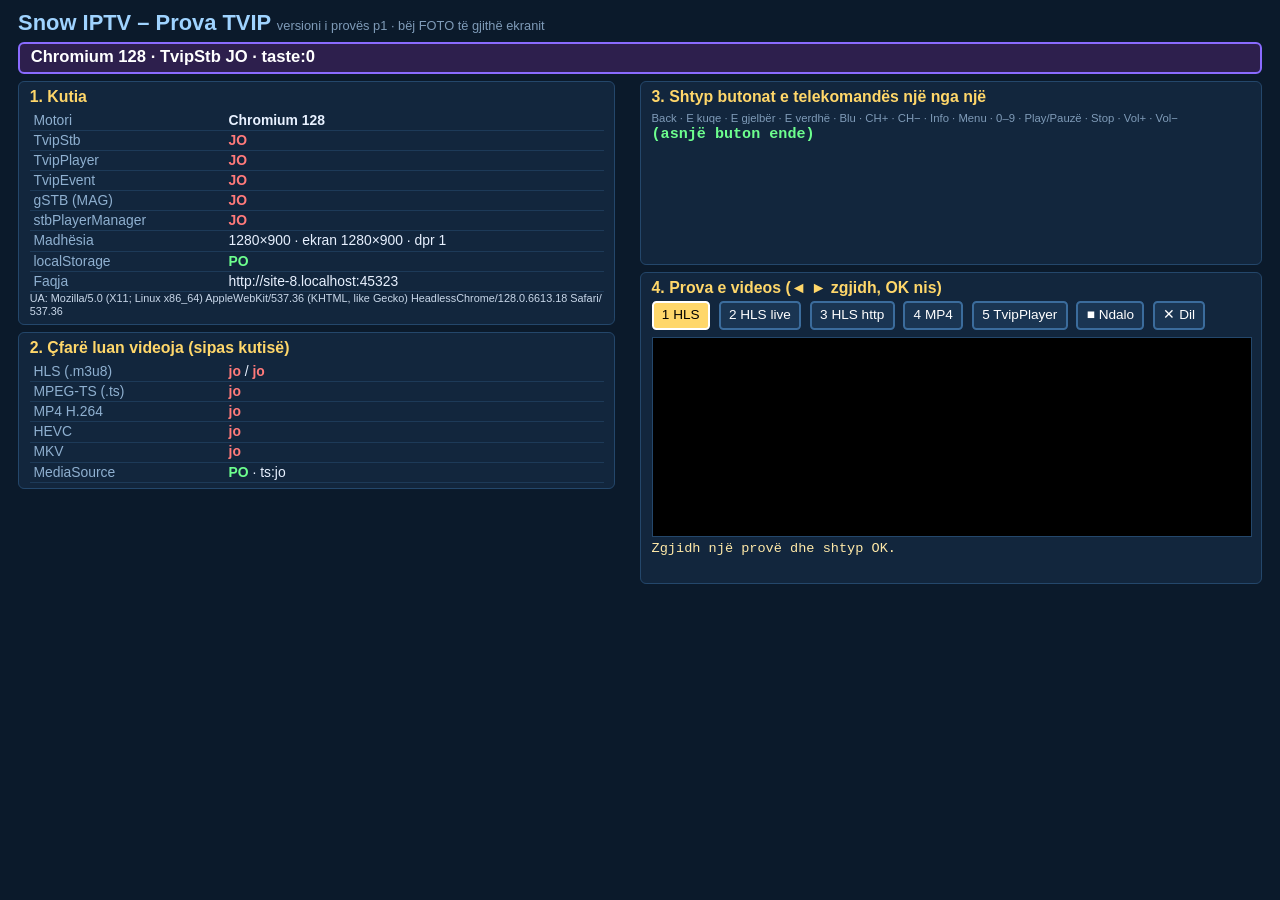
==== tvip-prove.html @ 43b4c445 "Add files via upload" ====
<!DOCTYPE html>
<html lang="sq">
<head>
<meta charset="utf-8">
<meta name="viewport" content="width=device-width, initial-scale=1">
<title>Snow IPTV – Prova TVIP</title>
<style>
  /* përmasat ndjekin gjerësinë e ekranit: e gjithë faqja hyn në një foto si në 1280×720 ashtu edhe në 1920×1080 */
  html { font-size: 1.18vw; }
  html, body { margin: 0; padding: 0; background: #0b1a2b; color: #e8f1ff; font-family: Arial, Helvetica, sans-serif; overflow: hidden; }
  body { font-size: 1rem; line-height: 1.25; padding: 0.6rem 1.2rem; box-sizing: border-box; height: 100vh; }
  h1 { font-size: 1.45rem; margin: 0 0 0.35rem 0; color: #9fd3ff; }
  h1 small { font-size: 0.85rem; color: #7f9bb8; font-weight: normal; }
  .kolona { display: -webkit-box; display: -webkit-flex; display: flex; }
  .majtas { width: 48%; margin-right: 2%; }
  .djathtas { width: 50%; }
  .kuti { background: #12263d; border: 1px solid #24476b; border-radius: 0.4rem; padding: 0.35rem 0.7rem; margin-bottom: 0.45rem; }
  .kuti h2 { font-size: 1.05rem; margin: 0 0 0.25rem 0; color: #ffd76a; }
  table { border-collapse: collapse; width: 100%; }
  td { padding: 0.06rem 0.25rem; vertical-align: top; border-bottom: 1px solid #1d3a58; font-size: 0.92rem; }
  td.e { color: #8fb0d0; white-space: nowrap; width: 34%; }
  .po { color: #6dff8e; font-weight: bold; }
  .jo { color: #ff7a7a; font-weight: bold; }
  .ua { font-size: 0.72rem; color: #c9d8ea; word-break: break-all; }
  #tastet { font-size: 1rem; font-family: "Courier New", monospace; height: 8.85rem; overflow: hidden; }
  #tastet div { padding: 0; }
  #tastet div:first-child { color: #6dff8e; font-weight: bold; }
  .butonat { margin: 0.2rem 0; }
  .btn { display: inline-block; padding: 0.25rem 0.55rem; margin: 0 0.3rem 0.3rem 0; border: 2px solid #3b6c9c; border-radius: 0.3rem; background: #1a3552; color: #fff; font-size: 0.9rem; }
  .btn.fokus { background: #ffd76a; color: #000; border-color: #fff; }
  #kutiaVideo { position: relative; width: 100%; height: 22vh; background: #000; border: 1px solid #24476b; }
  #vd { width: 100%; height: 100%; background: #000; }
  #gjendja { font-size: 0.9rem; font-family: "Courier New", monospace; height: 2.4rem; overflow: hidden; color: #ffe9a8; margin-top: 0.25rem; }
  #permbledhja { font-size: 1.1rem; font-weight: bold; color: #fff; background: #2d1f4d; border: 2px solid #8a6bff; border-radius: 0.4rem; padding: 0.25rem 0.7rem; margin-bottom: 0.45rem; }
  .shenim { font-size: 0.75rem; color: #7f9bb8; }
</style>
</head>
<body>
<h1>Snow IPTV – Prova TVIP <small>versioni i provës p1 · bëj FOTO të gjithë ekranit</small></h1>
<div id="permbledhja">Duke kontrolluar…</div>

<div class="kolona">
  <div class="majtas">
    <div class="kuti">
      <h2>1. Kutia</h2>
      <table id="info"></table>
      <div class="ua" id="ua"></div>
    </div>
    <div class="kuti">
      <h2>2. Çfarë luan videoja (sipas kutisë)</h2>
      <table id="formatet"></table>
    </div>
  </div>

  <div class="djathtas">
    <div class="kuti">
      <h2>3. Shtyp butonat e telekomandës një nga një</h2>
      <div class="shenim">Back · E kuqe · E gjelbër · E verdhë · Blu · CH+ · CH− · Info · Menu · 0–9 · Play/Pauzë · Stop · Vol+ · Vol−</div>
      <div id="tastet"><div>(asnjë buton ende)</div></div>
    </div>
    <div class="kuti">
      <h2>4. Prova e videos (◄ ► zgjidh, OK nis)</h2>
      <div class="butonat" id="butonat">
        <span class="btn" data-v="hls">1 HLS</span>
        <span class="btn" data-v="live">2 HLS live</span>
        <span class="btn" data-v="http">3 HLS http</span>
        <span class="btn" data-v="mp4">4 MP4</span>
        <span class="btn" data-v="tvip">5 TvipPlayer</span>
        <span class="btn" data-v="ndalo">■ Ndalo</span>
        <span class="btn" data-v="dil">✕ Dil</span>
      </div>
      <div id="kutiaVideo"><video id="vd" playsinline disableremoteplayback></video></div>
      <div id="gjendja">Zgjidh një provë dhe shtyp OK.</div>
    </div>
  </div>
</div>

<script>
/* Faqe vetëm për diagnostikim: s'dërgon asgjë askund, s'ruan asgjë. ES5 që të hapet edhe në motorët e vjetër. */
(function () {
  "use strict";
  var ua = navigator.userAgent || "";
  var VIDEOT = {
    hls:  "https://test-streams.mux.dev/x36xhzz/x36xhzz.m3u8",
    live: "https://cph-p2p-msl.akamaized.net/hls/live/2000341/test/master.m3u8",
    http: "http://test-streams.mux.dev/x36xhzz/x36xhzz.m3u8",
    mp4:  "https://test-videos.co.uk/vids/bigbuckbunny/mp4/h264/720/Big_Buck_Bunny_720_10s_1MB.mp4"
  };
  var rezultatet = {};   // provë -> "OK"/"GABIM"
  var tastet = [], nrTasteve = 0;

  function $(id) { return document.getElementById(id); }
  function esc(t) { return String(t).replace(/&/g, "&amp;").replace(/</g, "&lt;").replace(/>/g, "&gt;"); }
  function poJo(b) { return b ? '<span class="po">PO</span>' : '<span class="jo">JO</span>'; }
  function thirr(obj, emri) {
    try { if (obj && typeof obj[emri] === "function") { var r = obj[emri](); return (r === undefined || r === null || r === "") ? "(bosh)" : String(r); } }
    catch (e) { return "gabim: " + e.message; }
    return "—";
  }
  function rresht(tab, e, v) { tab.innerHTML += '<tr><td class="e">' + esc(e) + "</td><td>" + v + "</td></tr>"; }

  // ---------------------------------------------------------------- 1. kutia
  var chrome = /Chrome\/(\d+)/.exec(ua), webkit = /AppleWebKit\/([\d.]+)/.exec(ua);
  var motori = chrome ? "Chromium " + chrome[1] : (webkit ? "WebKit " + webkit[1] : "i panjohur");
  var S = window.TvipStb, kaTvip = !!S;
  var info = $("info");
  rresht(info, "Motori", "<b>" + esc(motori) + "</b>");
  rresht(info, "TvipStb", poJo(kaTvip));
  if (kaTvip) {
    rresht(info, "Modeli (deviceId)", esc(thirr(S, "getDeviceId")));
    rresht(info, "Softueri", esc(thirr(S, "getSoftwareVersion")));
    rresht(info, "MAC", esc(thirr(S, "getMainMacAddress")));
    rresht(info, "Gjuha", esc(thirr(S, "getCurrentLanguageCode")));
    rresht(info, "Ekrani", esc(thirr(S, "getDisplayMode")));
    try { var f = []; for (var k in S) { if (typeof S[k] === "function") f.push(k); } rresht(info, "Funksionet", '<span class="ua">' + esc(f.slice(0, 40).join(" ")) + "</span>"); } catch (e) {}
  }
  rresht(info, "TvipPlayer", poJo(!!window.TvipPlayer));
  rresht(info, "TvipEvent", poJo(!!window.TvipEvent));
  rresht(info, "gSTB (MAG)", poJo(!!window.gSTB));
  rresht(info, "stbPlayerManager", poJo(!!window.stbPlayerManager));
  rresht(info, "Madhësia", (window.innerWidth || 0) + "×" + (window.innerHeight || 0) + " · ekran " + (screen.width || 0) + "×" + (screen.height || 0) + " · dpr " + (window.devicePixelRatio || 1));
  var ls = false; try { localStorage.setItem("snow_prove", "1"); ls = localStorage.getItem("snow_prove") === "1"; localStorage.removeItem("snow_prove"); } catch (e) {}
  rresht(info, "localStorage", poJo(ls));
  rresht(info, "Faqja", esc(location.protocol + "//" + location.host));
  $("ua").innerHTML = "UA: " + esc(ua);

  // ---------------------------------------------------------------- 2. formatet
  var vd = $("vd"), fm = $("formatet");
  try { vd.disableRemotePlayback = true; } catch (e) {}
  function cp(t) { try { var r = vd.canPlayType(t); return r ? '<span class="po">' + r + "</span>" : '<span class="jo">jo</span>'; } catch (e) { return "gabim"; } }
  rresht(fm, "HLS (.m3u8)", cp("application/vnd.apple.mpegurl") + " / " + cp("application/x-mpegURL"));
  rresht(fm, "MPEG-TS (.ts)", cp("video/mp2t"));
  rresht(fm, "MP4 H.264", cp('video/mp4; codecs="avc1.42E01E, mp4a.40.2"'));
  rresht(fm, "HEVC", cp('video/mp4; codecs="hvc1.1.6.L93.B0"'));
  rresht(fm, "MKV", cp("video/x-matroska"));
  rresht(fm, "MediaSource", poJo(!!window.MediaSource) + (window.MediaSource && MediaSource.isTypeSupported ? " · ts:" + (MediaSource.isTypeSupported('video/mp2t; codecs="avc1.42E01E,mp4a.40.2"') ? "po" : "jo") : ""));

  // ---------------------------------------------------------------- 3. tastet
  function emriTastit(e) {
    var n = [];
    if (e.key && e.key !== "Unidentified") n.push(e.key);
    if (e.code) n.push(e.code);
    return n.join(" / ") || "?";
  }
  function shenoTastin(burimi, kodi, emri) {
    nrTasteve++;
    tastet.unshift(burimi + "  kodi " + kodi + "  " + emri);
    if (tastet.length > 7) tastet.length = 7;
    var h = ""; for (var i = 0; i < tastet.length; i++) h += "<div>" + esc(tastet[i]) + "</div>";
    $("tastet").innerHTML = h;
  }

  // Back: në disa kuti shfletuesi kthehet "pas" në histori – e kapim që faqja të mos mbyllet
  try { history.pushState({ snow: 1 }, "", location.href); } catch (e) {}
  window.addEventListener("popstate", function () {
    shenoTastin("histori", "-", "BACK (popstate)");
    try { history.pushState({ snow: 1 }, "", location.href); } catch (e) {}
  });

  // ---------------------------------------------------------------- 4. butonat dhe video
  var btns = $("butonat").getElementsByTagName("span"), fokus = 0;
  function vendosFokus(i) {
    fokus = (i + btns.length) % btns.length;
    for (var j = 0; j < btns.length; j++) btns[j].className = j === fokus ? "btn fokus" : "btn";
  }
  vendosFokus(0);

  var gj = $("gjendja"), prova = "", t0 = 0, kohematesi = null, tvipAktiv = false;
  function gjendja(t) { gj.innerHTML = esc(t); }
  function permbledhja() {
    var p = [motori, kaTvip ? "TvipStb PO" : "TvipStb JO"];
    for (var k in rezultatet) p.push(k + ":" + rezultatet[k]);
    p.push("taste:" + nrTasteve);
    $("permbledhja").innerHTML = esc(p.join(" · "));
  }
  function ndalo() {
    if (kohematesi) { clearInterval(kohematesi); kohematesi = null; }
    try { vd.pause(); vd.removeAttribute("src"); vd.load(); } catch (e) {}
    if (tvipAktiv) { try { window.TvipPlayer.stop(); } catch (e) {} tvipAktiv = false; }
  }
  function sukses(cfare) {
    if (rezultatet[prova] !== "OK") { rezultatet[prova] = "OK"; permbledhja(); }
    gjendja("✔ " + prova + " LUAN · " + cfare);
  }

  ["loadstart", "loadedmetadata", "playing", "waiting", "stalled", "error", "ended"].forEach(function (ev) {
    vd.addEventListener(ev, function () {
      if (!prova || tvipAktiv) return;
      var s = Math.round((Date.now() - t0) / 100) / 10;
      if (ev === "error") {
        var c = vd.error ? vd.error.code : "?", m = vd.error && vd.error.message ? " " + vd.error.message : "";
        rezultatet[prova] = "GABIM" + c; permbledhja();
        gjendja("✘ " + prova + " GABIM kodi " + c + m + " (pas " + s + " s)");
      } else if (ev === "playing" || ev === "loadedmetadata") {
        gjendja(prova + ": " + ev + " · " + (vd.videoWidth ? vd.videoWidth + "×" + vd.videoHeight : "pa figurë ende") + " · " + s + " s");
      } else if (ev === "ended" && prova === "mp4") {
        try { vd.currentTime = 0; vd.play(); } catch (e) {}
      } else {
        gjendja(prova + ": " + ev + " · " + s + " s");
      }
    });
  });

  function nisVideo(lloji) {
    ndalo();
    prova = lloji; t0 = Date.now();
    if (lloji === "tvip") return nisTvip();
    gjendja(lloji + ": duke hapur…");
    try {
      vd.src = VIDEOT[lloji];
      var r = vd.play();
      if (r && r["catch"]) r["catch"](function (e) { gjendja(lloji + ": play() u refuzua: " + (e && e.message)); });
    } catch (e) { gjendja(lloji + ": gabim " + e.message); }
    var t = 0;
    kohematesi = setInterval(function () {
      t++;
      if (vd.currentTime > 1.5 && vd.videoWidth > 0) sukses(vd.videoWidth + "×" + vd.videoHeight + " · koha " + Math.round(vd.currentTime) + " s");
      if (t >= 25 && rezultatet[prova] !== "OK" && !/^GABIM/.test(rezultatet[prova] || "")) {
        rezultatet[prova] = "S'NISI"; permbledhja();
        gjendja("✘ " + prova + " s'nisi për 25 s (gjendja " + vd.readyState + "/" + vd.networkState + ")");
        clearInterval(kohematesi); kohematesi = null;
      }
    }, 1000);
  }

  // Lojtari i sistemit TVIP (vetëm në modalitetin API "tvip"): videoja del në dritaren e kutisë së zezë
  function nisTvip() {
    var P = window.TvipPlayer;
    if (!P || typeof P.playUrl !== "function") { rezultatet.tvip = "MUNGON"; permbledhja(); gjendja("TvipPlayer mungon (normale në modalitetin blink)."); return; }
    tvipAktiv = true;
    try {
      var r = $("kutiaVideo").getBoundingClientRect(), d = window.devicePixelRatio || 1;
      if (typeof P.setVideoWindow === "function") P.setVideoWindow(Math.round(r.left * d), Math.round(r.top * d), Math.round(r.width * d), Math.round(r.height * d), true);
      P.playUrl(VIDEOT.live, "live");
      gjendja("tvip: playUrl u thirr…");
    } catch (e) { rezultatet.tvip = "GABIM"; permbledhja(); gjendja("tvip: gabim " + e.message); return; }
    var t = 0, poz0 = -1;
    kohematesi = setInterval(function () {
      t++;
      var poz = -1; try { poz = P.getCurrentPositionMsec(); } catch (e) {}
      if (poz0 >= 0 && poz > poz0) sukses("pozicioni " + Math.round(poz / 1000) + " s");
      else gjendja("tvip: pozicioni " + poz + " · " + t + " s");
      poz0 = poz;
      if (t >= 25 && rezultatet.tvip !== "OK") { rezultatet.tvip = "S'NISI"; permbledhja(); clearInterval(kohematesi); kohematesi = null; }
    }, 1000);
  }

  function veproj() {
    var v = btns[fokus].getAttribute("data-v");
    if (v === "ndalo") { ndalo(); prova = ""; gjendja("U ndal."); return; }
    if (v === "dil") { ndalo(); try { window.close(); } catch (e) {} setTimeout(function () { gjendja("window.close() s'mbylli faqen – përdor butonin Home/Menu."); }, 800); return; }
    nisVideo(v);
  }

  document.addEventListener("keydown", function (e) {
    var k = e.keyCode || e.which || 0;
    shenoTastin("tast", k, emriTastit(e));
    permbledhja();
    if (k === 37 || k === 38) vendosFokus(fokus - 1);
    else if (k === 39 || k === 40) vendosFokus(fokus + 1);
    else if (k === 13) veproj();
    // asnjë tast s'i lihet sistemit (që Back të mos e mbyllë faqen); daljet: butoni "✕ Dil" ose Home/Menu i kutisë
    try { e.preventDefault(); } catch (x) {}
  }, true);

  for (var b = 0; b < btns.length; b++) (function (i) {
    btns[i].addEventListener("click", function () { vendosFokus(i); veproj(); });
  })(b);

  window.onerror = function (m, u, l) { gjendja("Gabim JS: " + m + " (rr. " + l + ")"); };
  permbledhja();
})();
</script>
</body>
</html>
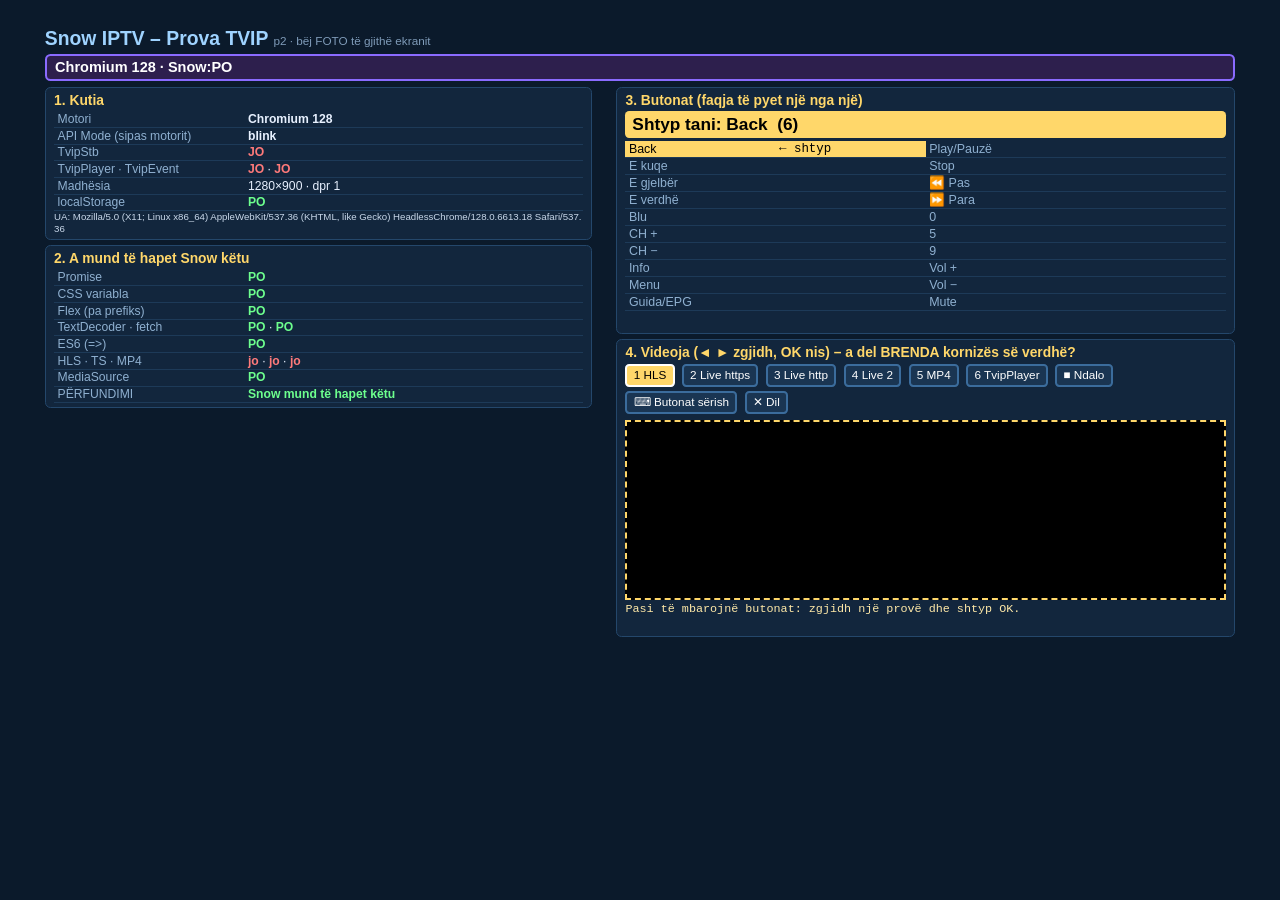
==== commit f24ea3bb: "Add files via upload" ====
--- a/tvip-prove.html
+++ b/tvip-prove.html
@@ -3,40 +3,42 @@
 <head>
 <meta charset="utf-8">
 <meta name="viewport" content="width=device-width, initial-scale=1">
-<title>Snow IPTV – Prova TVIP</title>
+<title>Snow IPTV – Prova TVIP p2</title>
 <style>
-  /* përmasat ndjekin gjerësinë e ekranit: e gjithë faqja hyn në një foto si në 1280×720 ashtu edhe në 1920×1080 */
-  html { font-size: 1.18vw; }
+  /* përmasat ndjekin ekranin; kufij 3% që asgjë të mos pritet nga skajet e TV-së */
+  html { font-size: 1.08vw; }
   html, body { margin: 0; padding: 0; background: #0b1a2b; color: #e8f1ff; font-family: Arial, Helvetica, sans-serif; overflow: hidden; }
-  body { font-size: 1rem; line-height: 1.25; padding: 0.6rem 1.2rem; box-sizing: border-box; height: 100vh; }
-  h1 { font-size: 1.45rem; margin: 0 0 0.35rem 0; color: #9fd3ff; }
+  body { font-size: 1rem; line-height: 1.2; padding: 3vh 3.5vw; box-sizing: border-box; height: 100vh; }
+  h1 { font-size: 1.4rem; margin: 0 0 0.3rem 0; color: #9fd3ff; }
   h1 small { font-size: 0.85rem; color: #7f9bb8; font-weight: normal; }
   .kolona { display: -webkit-box; display: -webkit-flex; display: flex; }
-  .majtas { width: 48%; margin-right: 2%; }
-  .djathtas { width: 50%; }
-  .kuti { background: #12263d; border: 1px solid #24476b; border-radius: 0.4rem; padding: 0.35rem 0.7rem; margin-bottom: 0.45rem; }
-  .kuti h2 { font-size: 1.05rem; margin: 0 0 0.25rem 0; color: #ffd76a; }
+  .majtas { width: 46%; margin-right: 2%; }
+  .djathtas { width: 52%; }
+  .kuti { background: #12263d; border: 1px solid #24476b; border-radius: 0.4rem; padding: 0.3rem 0.6rem; margin-bottom: 0.4rem; }
+  .kuti h2 { font-size: 1rem; margin: 0 0 0.2rem 0; color: #ffd76a; }
   table { border-collapse: collapse; width: 100%; }
-  td { padding: 0.06rem 0.25rem; vertical-align: top; border-bottom: 1px solid #1d3a58; font-size: 0.92rem; }
-  td.e { color: #8fb0d0; white-space: nowrap; width: 34%; }
+  td { padding: 0.04rem 0.25rem; vertical-align: top; border-bottom: 1px solid #1d3a58; font-size: 0.88rem; }
+  td.e { color: #8fb0d0; white-space: nowrap; width: 36%; }
   .po { color: #6dff8e; font-weight: bold; }
   .jo { color: #ff7a7a; font-weight: bold; }
-  .ua { font-size: 0.72rem; color: #c9d8ea; word-break: break-all; }
-  #tastet { font-size: 1rem; font-family: "Courier New", monospace; height: 8.85rem; overflow: hidden; }
-  #tastet div { padding: 0; }
-  #tastet div:first-child { color: #6dff8e; font-weight: bold; }
-  .butonat { margin: 0.2rem 0; }
-  .btn { display: inline-block; padding: 0.25rem 0.55rem; margin: 0 0.3rem 0.3rem 0; border: 2px solid #3b6c9c; border-radius: 0.3rem; background: #1a3552; color: #fff; font-size: 0.9rem; }
+  .ua { font-size: 0.7rem; color: #c9d8ea; word-break: break-all; }
+  #udhezimi { font-size: 1.25rem; font-weight: bold; color: #000; background: #ffd76a; border-radius: 0.3rem; padding: 0.2rem 0.5rem; margin-bottom: 0.25rem; }
+  #udhezimi.mbaroi { background: #6dff8e; }
+  #tabTastet td { font-family: "Courier New", monospace; font-size: 0.9rem; width: 25%; }
+  #tabTastet td.n { font-family: Arial, Helvetica, sans-serif; color: #8fb0d0; }
+  #tabTastet td.tani { background: #ffd76a; color: #000; }
+  #iFundit { font-family: "Courier New", monospace; font-size: 0.85rem; color: #c9d8ea; margin-top: 0.15rem; height: 1.1rem; overflow: hidden; }
+  .butonat { margin: 0.15rem 0; }
+  .btn { display: inline-block; padding: 0.2rem 0.45rem; margin: 0 0.25rem 0.25rem 0; border: 2px solid #3b6c9c; border-radius: 0.3rem; background: #1a3552; color: #fff; font-size: 0.85rem; }
   .btn.fokus { background: #ffd76a; color: #000; border-color: #fff; }
-  #kutiaVideo { position: relative; width: 100%; height: 22vh; background: #000; border: 1px solid #24476b; }
+  #kutiaVideo { position: relative; width: 100%; height: 20vh; background: #000; border: 2px dashed #ffd76a; box-sizing: border-box; }
   #vd { width: 100%; height: 100%; background: #000; }
-  #gjendja { font-size: 0.9rem; font-family: "Courier New", monospace; height: 2.4rem; overflow: hidden; color: #ffe9a8; margin-top: 0.25rem; }
-  #permbledhja { font-size: 1.1rem; font-weight: bold; color: #fff; background: #2d1f4d; border: 2px solid #8a6bff; border-radius: 0.4rem; padding: 0.25rem 0.7rem; margin-bottom: 0.45rem; }
-  .shenim { font-size: 0.75rem; color: #7f9bb8; }
+  #gjendja { font-size: 0.85rem; font-family: "Courier New", monospace; height: 2.1rem; overflow: hidden; color: #ffe9a8; margin-top: 0.2rem; }
+  #permbledhja { font-size: 1.05rem; font-weight: bold; color: #fff; background: #2d1f4d; border: 2px solid #8a6bff; border-radius: 0.4rem; padding: 0.2rem 0.6rem; margin-bottom: 0.4rem; }
 </style>
 </head>
 <body>
-<h1>Snow IPTV – Prova TVIP <small>versioni i provës p1 · bëj FOTO të gjithë ekranit</small></h1>
+<h1>Snow IPTV – Prova TVIP <small>p2 · bëj FOTO të gjithë ekranit</small></h1>
 <div id="permbledhja">Duke kontrolluar…</div>
 
 <div class="kolona">
@@ -47,47 +49,54 @@
       <div class="ua" id="ua"></div>
     </div>
     <div class="kuti">
-      <h2>2. Çfarë luan videoja (sipas kutisë)</h2>
-      <table id="formatet"></table>
+      <h2>2. A mund të hapet Snow këtu</h2>
+      <table id="aftesite"></table>
     </div>
   </div>
 
   <div class="djathtas">
     <div class="kuti">
-      <h2>3. Shtyp butonat e telekomandës një nga një</h2>
-      <div class="shenim">Back · E kuqe · E gjelbër · E verdhë · Blu · CH+ · CH− · Info · Menu · 0–9 · Play/Pauzë · Stop · Vol+ · Vol−</div>
-      <div id="tastet"><div>(asnjë buton ende)</div></div>
+      <h2>3. Butonat (faqja të pyet një nga një)</h2>
+      <div id="udhezimi">…</div>
+      <table id="tabTastet"></table>
+      <div id="iFundit"></div>
     </div>
     <div class="kuti">
-      <h2>4. Prova e videos (◄ ► zgjidh, OK nis)</h2>
+      <h2>4. Videoja (◄ ► zgjidh, OK nis) – a del BRENDA kornizës së verdhë?</h2>
       <div class="butonat" id="butonat">
         <span class="btn" data-v="hls">1 HLS</span>
-        <span class="btn" data-v="live">2 HLS live</span>
-        <span class="btn" data-v="http">3 HLS http</span>
-        <span class="btn" data-v="mp4">4 MP4</span>
-        <span class="btn" data-v="tvip">5 TvipPlayer</span>
+        <span class="btn" data-v="live">2 Live https</span>
+        <span class="btn" data-v="livehttp">3 Live http</span>
+        <span class="btn" data-v="live2">4 Live 2</span>
+        <span class="btn" data-v="mp4">5 MP4</span>
+        <span class="btn" data-v="tvip">6 TvipPlayer</span>
         <span class="btn" data-v="ndalo">■ Ndalo</span>
+        <span class="btn" data-v="tastet">⌨ Butonat sërish</span>
         <span class="btn" data-v="dil">✕ Dil</span>
       </div>
       <div id="kutiaVideo"><video id="vd" playsinline disableremoteplayback></video></div>
-      <div id="gjendja">Zgjidh një provë dhe shtyp OK.</div>
+      <div id="gjendja">Pasi të mbarojnë butonat: zgjidh një provë dhe shtyp OK.</div>
     </div>
   </div>
 </div>
 
 <script>
-/* Faqe vetëm për diagnostikim: s'dërgon asgjë askund, s'ruan asgjë. ES5 që të hapet edhe në motorët e vjetër. */
+/* Faqe vetëm për diagnostikim: s'dërgon asgjë askund, s'ruan asgjë. ES5 që të hapet edhe në motorët e vjetër (Qt WebKit). */
 (function () {
   "use strict";
   var ua = navigator.userAgent || "";
   var VIDEOT = {
-    hls:  "https://test-streams.mux.dev/x36xhzz/x36xhzz.m3u8",
-    live: "https://cph-p2p-msl.akamaized.net/hls/live/2000341/test/master.m3u8",
-    http: "http://test-streams.mux.dev/x36xhzz/x36xhzz.m3u8",
-    mp4:  "https://test-videos.co.uk/vids/bigbuckbunny/mp4/h264/720/Big_Buck_Bunny_720_10s_1MB.mp4"
+    hls:      "https://test-streams.mux.dev/x36xhzz/x36xhzz.m3u8",
+    live:     "https://cph-p2p-msl.akamaized.net/hls/live/2000341/test/master.m3u8",
+    livehttp: "http://cph-p2p-msl.akamaized.net/hls/live/2000341/test/master.m3u8",
+    live2:    "https://demo.unified-streaming.com/k8s/live/stable/live.isml/.m3u8",
+    mp4:      "https://test-videos.co.uk/vids/bigbuckbunny/mp4/h264/720/Big_Buck_Bunny_720_10s_1MB.mp4",
+    tvip:     "http://test-streams.mux.dev/x36xhzz/x36xhzz.m3u8"
   };
-  var rezultatet = {};   // provë -> "OK"/"GABIM"
-  var tastet = [], nrTasteve = 0;
+  var BUTONAT = ["Back", "E kuqe", "E gjelbër", "E verdhë", "Blu", "CH +", "CH −", "Info", "Menu", "Guida/EPG",
+                 "Play/Pauzë", "Stop", "⏪ Pas", "⏩ Para", "0", "5", "9", "Vol +", "Vol −", "Mute"];
+  var PRITJA = 7;   // sekonda për çdo buton; nëse s'vjen asgjë (butoni e mban sistemi) kalon te tjetri
+  var rezultatet = {}, kodet = [], hapi = -1, mbetur = PRITJA, kohaTastit = null;
 
   function $(id) { return document.getElementById(id); }
   function esc(t) { return String(t).replace(/&/g, "&amp;").replace(/</g, "&lt;").replace(/>/g, "&gt;"); }
@@ -100,64 +109,85 @@
   function rresht(tab, e, v) { tab.innerHTML += '<tr><td class="e">' + esc(e) + "</td><td>" + v + "</td></tr>"; }
 
   // ---------------------------------------------------------------- 1. kutia
-  var chrome = /Chrome\/(\d+)/.exec(ua), webkit = /AppleWebKit\/([\d.]+)/.exec(ua);
-  var motori = chrome ? "Chromium " + chrome[1] : (webkit ? "WebKit " + webkit[1] : "i panjohur");
+  var chrome = /Chrome\/(\d+)/.exec(ua), webkit = /AppleWebKit\/([\d.]+)/.exec(ua), qt = /Qt\/([\d.]+)/.exec(ua);
+  var motori = chrome ? "Chromium " + chrome[1] : (webkit ? "WebKit " + webkit[1] + (qt ? " (Qt " + qt[1] + ")" : "") : "i panjohur");
+  var modi = chrome ? "blink" : (qt ? "tvip (WebKit i vjetër)" : "?");
   var S = window.TvipStb, kaTvip = !!S;
   var info = $("info");
   rresht(info, "Motori", "<b>" + esc(motori) + "</b>");
+  rresht(info, "API Mode (sipas motorit)", "<b>" + esc(modi) + "</b>");
   rresht(info, "TvipStb", poJo(kaTvip));
   if (kaTvip) {
-    rresht(info, "Modeli (deviceId)", esc(thirr(S, "getDeviceId")));
-    rresht(info, "Softueri", esc(thirr(S, "getSoftwareVersion")));
+    rresht(info, "Modeli · Softueri", esc(thirr(S, "getDeviceId") + " · " + thirr(S, "getSoftwareVersion")));
     rresht(info, "MAC", esc(thirr(S, "getMainMacAddress")));
-    rresht(info, "Gjuha", esc(thirr(S, "getCurrentLanguageCode")));
-    rresht(info, "Ekrani", esc(thirr(S, "getDisplayMode")));
-    try { var f = []; for (var k in S) { if (typeof S[k] === "function") f.push(k); } rresht(info, "Funksionet", '<span class="ua">' + esc(f.slice(0, 40).join(" ")) + "</span>"); } catch (e) {}
-  }
-  rresht(info, "TvipPlayer", poJo(!!window.TvipPlayer));
-  rresht(info, "TvipEvent", poJo(!!window.TvipEvent));
-  rresht(info, "gSTB (MAG)", poJo(!!window.gSTB));
-  rresht(info, "stbPlayerManager", poJo(!!window.stbPlayerManager));
-  rresht(info, "Madhësia", (window.innerWidth || 0) + "×" + (window.innerHeight || 0) + " · ekran " + (screen.width || 0) + "×" + (screen.height || 0) + " · dpr " + (window.devicePixelRatio || 1));
+    rresht(info, "Ekrani · API", esc(thirr(S, "getDisplayMode") + " · api " + thirr(S, "getApiVersion")));
+  }
+  rresht(info, "TvipPlayer · TvipEvent", poJo(!!window.TvipPlayer) + " · " + poJo(!!window.TvipEvent));
+  rresht(info, "Madhësia", (window.innerWidth || 0) + "×" + (window.innerHeight || 0) + " · dpr " + (window.devicePixelRatio || 1));
   var ls = false; try { localStorage.setItem("snow_prove", "1"); ls = localStorage.getItem("snow_prove") === "1"; localStorage.removeItem("snow_prove"); } catch (e) {}
   rresht(info, "localStorage", poJo(ls));
-  rresht(info, "Faqja", esc(location.protocol + "//" + location.host));
   $("ua").innerHTML = "UA: " + esc(ua);
 
-  // ---------------------------------------------------------------- 2. formatet
-  var vd = $("vd"), fm = $("formatet");
+  // ---------------------------------------------------------------- 2. aftësitë që i duhen aplikacionit Snow
+  var vd = $("vd"), af = $("aftesite");
   try { vd.disableRemotePlayback = true; } catch (e) {}
   function cp(t) { try { var r = vd.canPlayType(t); return r ? '<span class="po">' + r + "</span>" : '<span class="jo">jo</span>'; } catch (e) { return "gabim"; } }
-  rresht(fm, "HLS (.m3u8)", cp("application/vnd.apple.mpegurl") + " / " + cp("application/x-mpegURL"));
-  rresht(fm, "MPEG-TS (.ts)", cp("video/mp2t"));
-  rresht(fm, "MP4 H.264", cp('video/mp4; codecs="avc1.42E01E, mp4a.40.2"'));
-  rresht(fm, "HEVC", cp('video/mp4; codecs="hvc1.1.6.L93.B0"'));
-  rresht(fm, "MKV", cp("video/x-matroska"));
-  rresht(fm, "MediaSource", poJo(!!window.MediaSource) + (window.MediaSource && MediaSource.isTypeSupported ? " · ts:" + (MediaSource.isTypeSupported('video/mp2t; codecs="avc1.42E01E,mp4a.40.2"') ? "po" : "jo") : ""));
-
-  // ---------------------------------------------------------------- 3. tastet
-  function emriTastit(e) {
-    var n = [];
-    if (e.key && e.key !== "Unidentified") n.push(e.key);
-    if (e.code) n.push(e.code);
-    return n.join(" / ") || "?";
-  }
-  function shenoTastin(burimi, kodi, emri) {
-    nrTasteve++;
-    tastet.unshift(burimi + "  kodi " + kodi + "  " + emri);
-    if (tastet.length > 7) tastet.length = 7;
-    var h = ""; for (var i = 0; i < tastet.length; i++) h += "<div>" + esc(tastet[i]) + "</div>";
-    $("tastet").innerHTML = h;
+  var kaPromise = typeof window.Promise === "function";
+  var kaVar = false, kaFlex = false, kaES6 = false;
+  try {
+    var d = document.createElement("div");
+    d.style.cssText = "position:absolute;left:-999px;top:0;--snow-g:7px;width:var(--snow-g)";
+    document.body.appendChild(d); kaVar = d.offsetWidth === 7; document.body.removeChild(d);
+  } catch (e) {}
+  try { var d2 = document.createElement("div"); d2.style.display = "flex"; kaFlex = d2.style.display === "flex"; } catch (e) {}
+  try { kaES6 = !!(new Function("return (() => 1)() === 1"))(); } catch (e) {}
+  var snowMund = kaPromise && kaVar && kaFlex;
+  rresht(af, "Promise", poJo(kaPromise));
+  rresht(af, "CSS variabla", poJo(kaVar));
+  rresht(af, "Flex (pa prefiks)", poJo(kaFlex));
+  rresht(af, "TextDecoder · fetch", poJo(!!window.TextDecoder) + " · " + poJo(!!window.fetch));
+  rresht(af, "ES6 (=>)", poJo(kaES6));
+  rresht(af, "HLS · TS · MP4", cp("application/vnd.apple.mpegurl") + " · " + cp("video/mp2t") + " · " + cp('video/mp4; codecs="avc1.42E01E, mp4a.40.2"'));
+  rresht(af, "MediaSource", poJo(!!window.MediaSource));
+  rresht(af, "PËRFUNDIMI", snowMund ? '<span class="po">Snow mund të hapet këtu</span>' : '<span class="jo">motor shumë i vjetër për Snow</span>');
+
+  // ---------------------------------------------------------------- 3. butonat, me radhë
+  var tab = $("tabTastet");
+  function vizatoTastet() {
+    var h = "", gjys = Math.ceil(BUTONAT.length / 2);
+    for (var r = 0; r < gjys; r++) {
+      h += "<tr>";
+      for (var c = 0; c < 2; c++) {
+        var i = r + c * gjys;
+        if (i >= BUTONAT.length) { h += "<td></td><td></td>"; continue; }
+        var cl = i === hapi ? ' class="tani"' : "";
+        h += '<td class="n' + (i === hapi ? " tani" : "") + '">' + esc(BUTONAT[i]) + "</td><td" + cl + ">" + esc(kodet[i] === undefined ? (i === hapi ? "← shtyp" : "") : kodet[i]) + "</td>";
+      }
+      h += "</tr>";
+    }
+    tab.innerHTML = h;
+    var u = $("udhezimi");
+    if (hapi >= 0 && hapi < BUTONAT.length) { u.className = ""; u.innerHTML = "Shtyp tani: " + esc(BUTONAT[hapi]) + " &nbsp;(" + mbetur + ")"; }
+    else { u.className = "mbaroi"; u.innerHTML = "✔ Butonat mbaruan – tani provo videot (◄ ► dhe OK)"; }
+  }
+  function nisTastet() { kodet = []; hapi = 0; mbetur = PRITJA; vizatoTastet(); if (kohaTastit) clearInterval(kohaTastit);
+    kohaTastit = setInterval(function () { mbetur--; if (mbetur <= 0) { kodet[hapi] = "s'erdhi"; tjetri(); } else vizatoTastet(); }, 1000); }
+  function tjetri() { hapi++; mbetur = PRITJA; if (hapi >= BUTONAT.length) { clearInterval(kohaTastit); kohaTastit = null; permbledhja(); } vizatoTastet(); }
+  function pershkrim(e) {
+    var k = e.keyCode || e.which || 0, m = "";
+    if (e.shiftKey) m += "⇧"; if (e.ctrlKey) m += "^"; if (e.altKey) m += "⌥"; if (e.metaKey) m += "⌘";
+    return k + (m ? " " + m : "");
   }
 
   // Back: në disa kuti shfletuesi kthehet "pas" në histori – e kapim që faqja të mos mbyllet
   try { history.pushState({ snow: 1 }, "", location.href); } catch (e) {}
   window.addEventListener("popstate", function () {
-    shenoTastin("histori", "-", "BACK (popstate)");
+    if (hapi >= 0 && hapi < BUTONAT.length) { kodet[hapi] = "histori"; tjetri(); }
+    $("iFundit").innerHTML = "i fundit: BACK (histori)";
     try { history.pushState({ snow: 1 }, "", location.href); } catch (e) {}
   });
 
-  // ---------------------------------------------------------------- 4. butonat dhe video
+  // ---------------------------------------------------------------- 4. video
   var btns = $("butonat").getElementsByTagName("span"), fokus = 0;
   function vendosFokus(i) {
     fokus = (i + btns.length) % btns.length;
@@ -168,9 +198,8 @@
   var gj = $("gjendja"), prova = "", t0 = 0, kohematesi = null, tvipAktiv = false;
   function gjendja(t) { gj.innerHTML = esc(t); }
   function permbledhja() {
-    var p = [motori, kaTvip ? "TvipStb PO" : "TvipStb JO"];
+    var p = [motori, snowMund ? "Snow:PO" : "Snow:JO"];
     for (var k in rezultatet) p.push(k + ":" + rezultatet[k]);
-    p.push("taste:" + nrTasteve);
     $("permbledhja").innerHTML = esc(p.join(" · "));
   }
   function ndalo() {
@@ -182,6 +211,7 @@
     if (rezultatet[prova] !== "OK") { rezultatet[prova] = "OK"; permbledhja(); }
     gjendja("✔ " + prova + " LUAN · " + cfare);
   }
+  function korniza() { var r = $("kutiaVideo").getBoundingClientRect(); return Math.round(r.left) + "," + Math.round(r.top) + " " + Math.round(r.width) + "×" + Math.round(r.height); }
 
   ["loadstart", "loadedmetadata", "playing", "waiting", "stalled", "error", "ended"].forEach(function (ev) {
     vd.addEventListener(ev, function () {
@@ -191,12 +221,10 @@
         var c = vd.error ? vd.error.code : "?", m = vd.error && vd.error.message ? " " + vd.error.message : "";
         rezultatet[prova] = "GABIM" + c; permbledhja();
         gjendja("✘ " + prova + " GABIM kodi " + c + m + " (pas " + s + " s)");
-      } else if (ev === "playing" || ev === "loadedmetadata") {
-        gjendja(prova + ": " + ev + " · " + (vd.videoWidth ? vd.videoWidth + "×" + vd.videoHeight : "pa figurë ende") + " · " + s + " s");
       } else if (ev === "ended" && prova === "mp4") {
         try { vd.currentTime = 0; vd.play(); } catch (e) {}
       } else {
-        gjendja(prova + ": " + ev + " · " + s + " s");
+        gjendja(prova + ": " + ev + " · " + (vd.videoWidth ? vd.videoWidth + "×" + vd.videoHeight : "pa figurë ende") + " · " + s + " s");
       }
     });
   });
@@ -214,7 +242,7 @@
     var t = 0;
     kohematesi = setInterval(function () {
       t++;
-      if (vd.currentTime > 1.5 && vd.videoWidth > 0) sukses(vd.videoWidth + "×" + vd.videoHeight + " · koha " + Math.round(vd.currentTime) + " s");
+      if (vd.currentTime > 1.5 && vd.videoWidth > 0) sukses(vd.videoWidth + "×" + vd.videoHeight + " · koha " + Math.round(vd.currentTime) + " s · korniza " + korniza());
       if (t >= 25 && rezultatet[prova] !== "OK" && !/^GABIM/.test(rezultatet[prova] || "")) {
         rezultatet[prova] = "S'NISI"; permbledhja();
         gjendja("✘ " + prova + " s'nisi për 25 s (gjendja " + vd.readyState + "/" + vd.networkState + ")");
@@ -223,23 +251,23 @@
     }, 1000);
   }
 
-  // Lojtari i sistemit TVIP (vetëm në modalitetin API "tvip"): videoja del në dritaren e kutisë së zezë
+  // Lojtari i sistemit TVIP (vetëm në modalitetin "tvip"): videoja duhet të dalë brenda kornizës së verdhë
   function nisTvip() {
     var P = window.TvipPlayer;
     if (!P || typeof P.playUrl !== "function") { rezultatet.tvip = "MUNGON"; permbledhja(); gjendja("TvipPlayer mungon (normale në modalitetin blink)."); return; }
     tvipAktiv = true;
+    var r = $("kutiaVideo").getBoundingClientRect(), d = window.devicePixelRatio || 1, dr = [Math.round(r.left * d), Math.round(r.top * d), Math.round(r.width * d), Math.round(r.height * d)];
     try {
-      var r = $("kutiaVideo").getBoundingClientRect(), d = window.devicePixelRatio || 1;
-      if (typeof P.setVideoWindow === "function") P.setVideoWindow(Math.round(r.left * d), Math.round(r.top * d), Math.round(r.width * d), Math.round(r.height * d), true);
-      P.playUrl(VIDEOT.live, "live");
-      gjendja("tvip: playUrl u thirr…");
+      if (typeof P.setVideoWindow === "function") P.setVideoWindow(dr[0], dr[1], dr[2], dr[3], true);
+      P.playUrl(VIDEOT.tvip, "vod");
+      gjendja("tvip: playUrl u thirr… dritarja " + dr.join(","));
     } catch (e) { rezultatet.tvip = "GABIM"; permbledhja(); gjendja("tvip: gabim " + e.message); return; }
     var t = 0, poz0 = -1;
     kohematesi = setInterval(function () {
       t++;
-      var poz = -1; try { poz = P.getCurrentPositionMsec(); } catch (e) {}
-      if (poz0 >= 0 && poz > poz0) sukses("pozicioni " + Math.round(poz / 1000) + " s");
-      else gjendja("tvip: pozicioni " + poz + " · " + t + " s");
+      var poz = -1, max = -1; try { poz = P.getCurrentPositionMsec(); max = P.getMaxPositionMsec(); } catch (e) {}
+      if (poz0 >= 0 && poz > poz0 + 300) sukses("pozicioni " + Math.round(poz / 1000) + "/" + Math.round(max / 1000) + " s · dritarja " + dr.join(","));
+      else gjendja("tvip: pozicioni " + poz + " / " + max + " · " + t + " s · dritarja " + dr.join(","));
       poz0 = poz;
       if (t >= 25 && rezultatet.tvip !== "OK") { rezultatet.tvip = "S'NISI"; permbledhja(); clearInterval(kohematesi); kohematesi = null; }
     }, 1000);
@@ -248,18 +276,20 @@
   function veproj() {
     var v = btns[fokus].getAttribute("data-v");
     if (v === "ndalo") { ndalo(); prova = ""; gjendja("U ndal."); return; }
+    if (v === "tastet") { nisTastet(); return; }
     if (v === "dil") { ndalo(); try { window.close(); } catch (e) {} setTimeout(function () { gjendja("window.close() s'mbylli faqen – përdor butonin Home/Menu."); }, 800); return; }
     nisVideo(v);
   }
 
   document.addEventListener("keydown", function (e) {
     var k = e.keyCode || e.which || 0;
-    shenoTastin("tast", k, emriTastit(e));
-    permbledhja();
-    if (k === 37 || k === 38) vendosFokus(fokus - 1);
+    $("iFundit").innerHTML = "i fundit: kodi " + esc(pershkrim(e));
+    if (k === 16 || k === 17 || k === 18 || k === 91 || k === 93) { try { e.preventDefault(); } catch (x) {} return; }   // vetëm Shift/Ctrl/Alt: pritet tasti i vërtetë
+    if (hapi >= 0 && hapi < BUTONAT.length) { kodet[hapi] = pershkrim(e); tjetri(); }
+    else if (k === 37 || k === 38) vendosFokus(fokus - 1);
     else if (k === 39 || k === 40) vendosFokus(fokus + 1);
     else if (k === 13) veproj();
-    // asnjë tast s'i lihet sistemit (që Back të mos e mbyllë faqen); daljet: butoni "✕ Dil" ose Home/Menu i kutisë
+    // asnjë tast s'i lihet sistemit (që Back të mos e mbyllë faqen); daljet: "✕ Dil" ose Home/Menu i kutisë
     try { e.preventDefault(); } catch (x) {}
   }, true);
 
@@ -269,6 +299,7 @@
 
   window.onerror = function (m, u, l) { gjendja("Gabim JS: " + m + " (rr. " + l + ")"); };
   permbledhja();
+  nisTastet();
 })();
 </script>
 </body>
